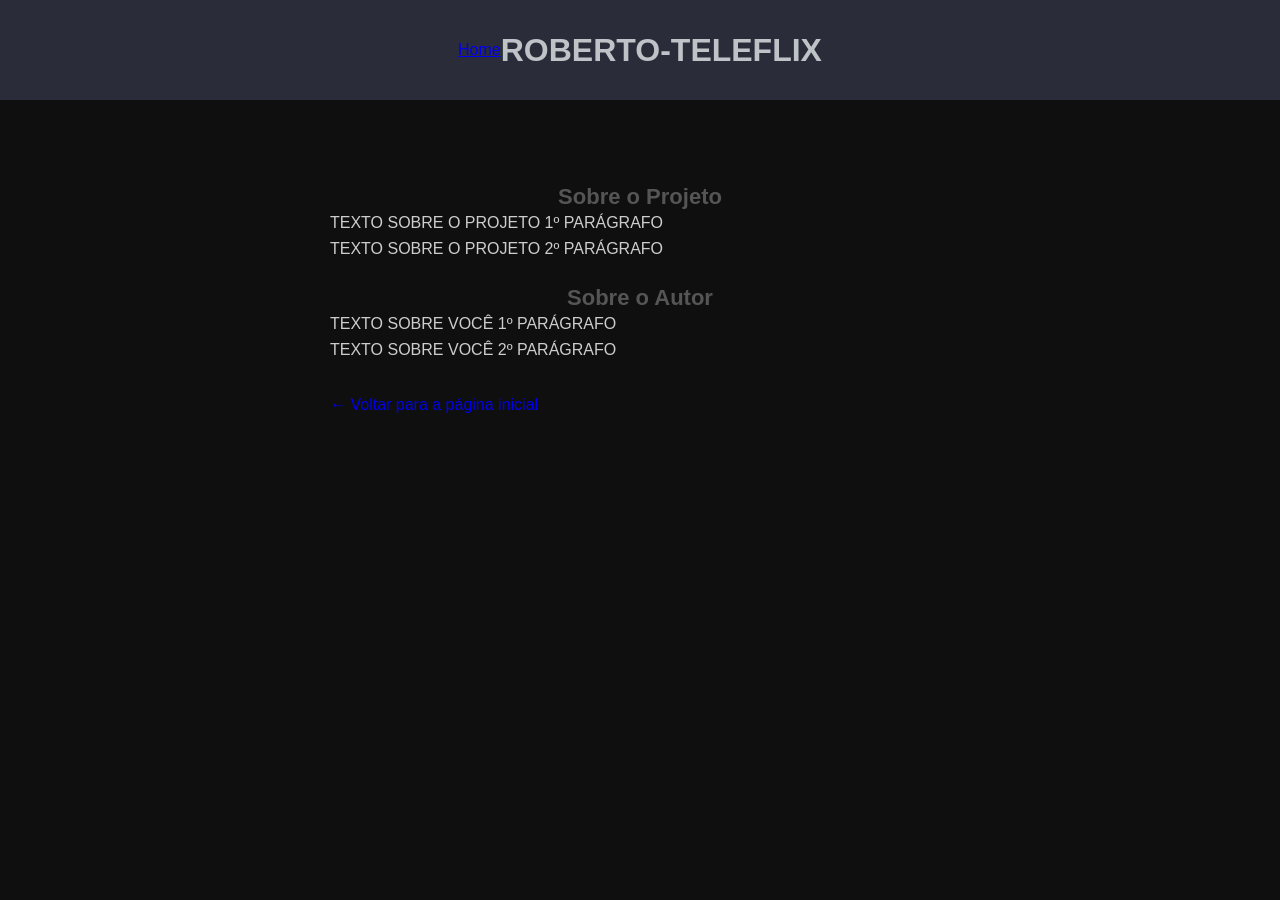
==== sobre.html @ 45644f25 "Create sobre.html" ====
<!DOCTYPE html>
<html lang="pt-BR">
<head>
  <meta charset="UTF-8">
  <title>Sobre</title>
  <link rel="stylesheet" href="style.css">
  <style>
    h2 {
      font-family: "Trebuchet MS", Arial, sans-serif;
      color: #555;
      font-size: 22px;
      margin-top: 24px;
    }

    p {
      font-family: "Segoe UI", Arial, sans-serif;
      font-size: 16px;
      color: #cdcdcd;
      line-height: 1.6;
      text-align: justify;
      margin-left: 20px;
 			margin-right: 20px;
    }
  </style>
</head>
<body>
  <header>
     <!-- Botão Home -->
    <div class="sobre">
     <a href="/index.html" class="btn-sobre">Home</a>
    </div>
    <h1>ROBERTO-TELEFLIX</h1>
  </header>
  <main style="max-width:700px; margin:40px auto; padding:20px;">
<!-- Digite aqui abaixo nas tags <p> o seu texto sobre sua página e sobre você -->
<h2>Sobre o Projeto</h2>
<p>TEXTO SOBRE O PROJETO 1º PARÁGRAFO</p>
<p>TEXTO SOBRE O PROJETO 2º PARÁGRAFO</p>
    
<h2>Sobre o Autor</h2>
<p>TEXTO SOBRE VOCÊ 1º PARÁGRAFO</p>
<p>TEXTO SOBRE VOCÊ 2º PARÁGRAFO</p>
  <p style="margin-top:30px;">
      <a href="index.html" style="text-decoration:none;">← Voltar para a página inicial</a>
    </p>
  </main>
</body>
</html>
---- style.css ----
/* ======= BASE ======= */
body { 
  font-family: Arial, sans-serif;
  background: #0f0f0f;
  padding: 20px;
  text-align: center;            /* centraliza conteúdos gerais */
}

header {
  background-color: #2a2c39; 
  color: #BDC3C7; 
  font-family: Arial, sans-serif; 
  text-align: center; 
  height: 100px; 
  margin: 0; 
  border: none; 
  width: 100%; 
  display: flex; 
  align-items: center; 
  justify-content: center;
 }

/* ======= LAYOUT: MENU (ESQ) + VÍDEO (DIR) ======= */
.layout{
  display: flex;
  align-items: flex-start;
  gap: 16px;                     /* espaço entre menu e player */
}

/* coluna esquerda (menu) */
.sidebar{
  flex: 0 0 300px;               /* largura do menu lateral */
  max-width: 360px;
  position: sticky;              /* opcional: gruda ao rolar */
  top: 8px;
  text-align: left;              /* rótulos/menus alinhados à esquerda */
  margin-left: 20px;        /* espaço na lateral esquerda */
}

/* versão compacta */
.sidebar.compacto #tema{
  height: 36px;
  border-radius: 8px;
  font-weight: 600;
  padding: 0 40px 0 12px;
}


/* coluna direita (player) */
.player{
  flex: 1 1 auto;
  min-width: 0;                  /* evita overflow do iframe */
}

/* ======= PLAYER / CARD ======= */
.video-box { 
  background: #a62121;
  padding: 10px;
  border-radius: 6px;
  max-width: 560px;
  margin: 0 auto;
  box-shadow: 0 2px 5px rgba(0,0,0,0.1);
}

.video-frame{
  width: 100%;
  aspect-ratio: 16 / 9;
  display: block;
  border: 0;
  border-radius: 4px;
}

.info {
  margin-top: 8px;
}
.info h3 {
  font-size: 16px;
  margin: 4px 0;
  color: #6981a0;
}
.info p {
  font-size: 13px;
  color: #e0dfdf;
}
html, body { 
  margin: 0; 
  padding: 0; 
} 
* { 
  margin: 0; 
  padding: 0; 
  box-sizing: 
  border-box; 
}

/* ======= MENU LATERAL (VERTICAL) ======= */
/* Use <nav class="nav-vertical"><ul>...</ul></nav> */
.nav-vertical ul{
  list-style: none;
  display: flex;
  flex-direction: column;        /* empilha verticalmente */
  gap: 8px;                      /* espaço entre itens */
  margin: 0;
  padding: 0;
}

.nav-vertical ul li a{
  display: block;
  text-decoration: none;
  padding: 10px 14px;
  background: #222634;           /* flat, dark */
  color: #f0f0f0;
  font-weight: bold;
  border: 1px solid #2f3545;     /* borda discreta */
  border-radius: 8px;
  transition: background .2s ease, border-color .2s ease, color .2s ease, transform .1s ease;
}

.nav-vertical ul li a:hover{
  background: #2a3245;
  color: #fff;
  border-color: #3f9cff;
  transform: translateY(-1px);
}

.nav-vertical ul li a:focus-visible{
  outline: 2px solid #3f9cff;
  outline-offset: 2px;
}

/* ======= MENU DE TEMAS (GERADO VIA JS) ======= */
/* O UL #menu-temas está dentro de .nav-vertical e herda o estilo.
   As regras abaixo só ajustam caso queira comportamento diferente.  */
#menu-temas{
  /* herda layout vertical de .nav-vertical; personalize se quiser */
}

/* ======= RESPONSIVO ======= */
@media (max-width: 960px){
  .layout{
    flex-direction: column;      /* empilha no mobile */
  }
  .sidebar{
    position: static;            /* desliga sticky no mobile */
    max-width: none;
    flex: 1 1 auto;
  }
  .video-box{
    max-width: 100%;
  }
}
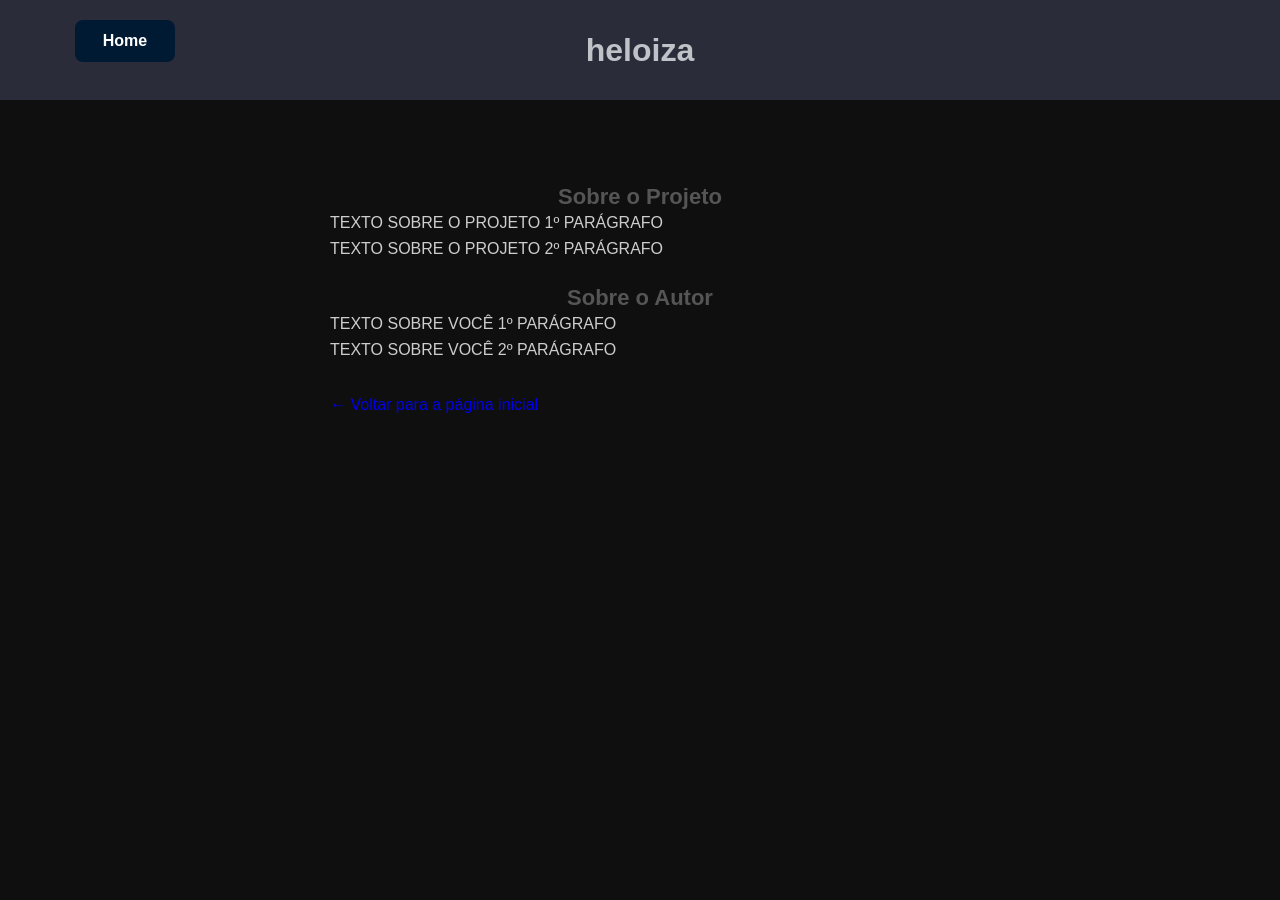
==== commit 2d0d3041: "Update sobre.html" ====
--- a/sobre.html
+++ b/sobre.html
@@ -29,7 +29,7 @@
     <div class="sobre">
      <a href="/index.html" class="btn-sobre">Home</a>
     </div>
-    <h1>ROBERTO-TELEFLIX</h1>
+    <h1>heloiza</h1>
   </header>
   <main style="max-width:700px; margin:40px auto; padding:20px;">
 <!-- Digite aqui abaixo nas tags <p> o seu texto sobre sua página e sobre você -->
--- a/style.css
+++ b/style.css
@@ -150,3 +150,37 @@
   }
 }
 
+/* Botão "Sobre" */
+.btn-sobre {
+  display: inline-block;
+  background-color: #001a33; /* azul bem escuro */
+  color: #fff;
+  text-decoration: none;
+  padding: 12px 28px;
+  border-radius: 8px;
+  font-size: 16px;
+  font-weight: 600;
+  transition: background 0.3s ease, transform 0.2s ease;
+  text-align: left; /* esquerda */
+}
+
+.btn-sobre:hover {
+  background-color: #003366; /* tom mais claro ao passar o mouse */
+  transform: scale(1.05);
+}
+
+.btn-sobre:active {
+  background-color: #000f1f; /* tom ainda mais escuro ao clicar */
+  transform: scale(0.98);
+}
+.sobre {
+  position: fixed;     /* Fixa a div na tela */
+  top: 0;              /* Começa do topo */
+  left: 0;             /* Encostada na lateral esquerda */
+  width: 250px;        /* Largura da barra lateral */
+  height: 100vh;       /* Ocupa toda a altura da janela */
+  color: white;
+  padding: 20px;
+  box-sizing: border-box;
+  overflow-y: auto;    /* Adiciona rolagem se o conteúdo for maior que a tela */
+}
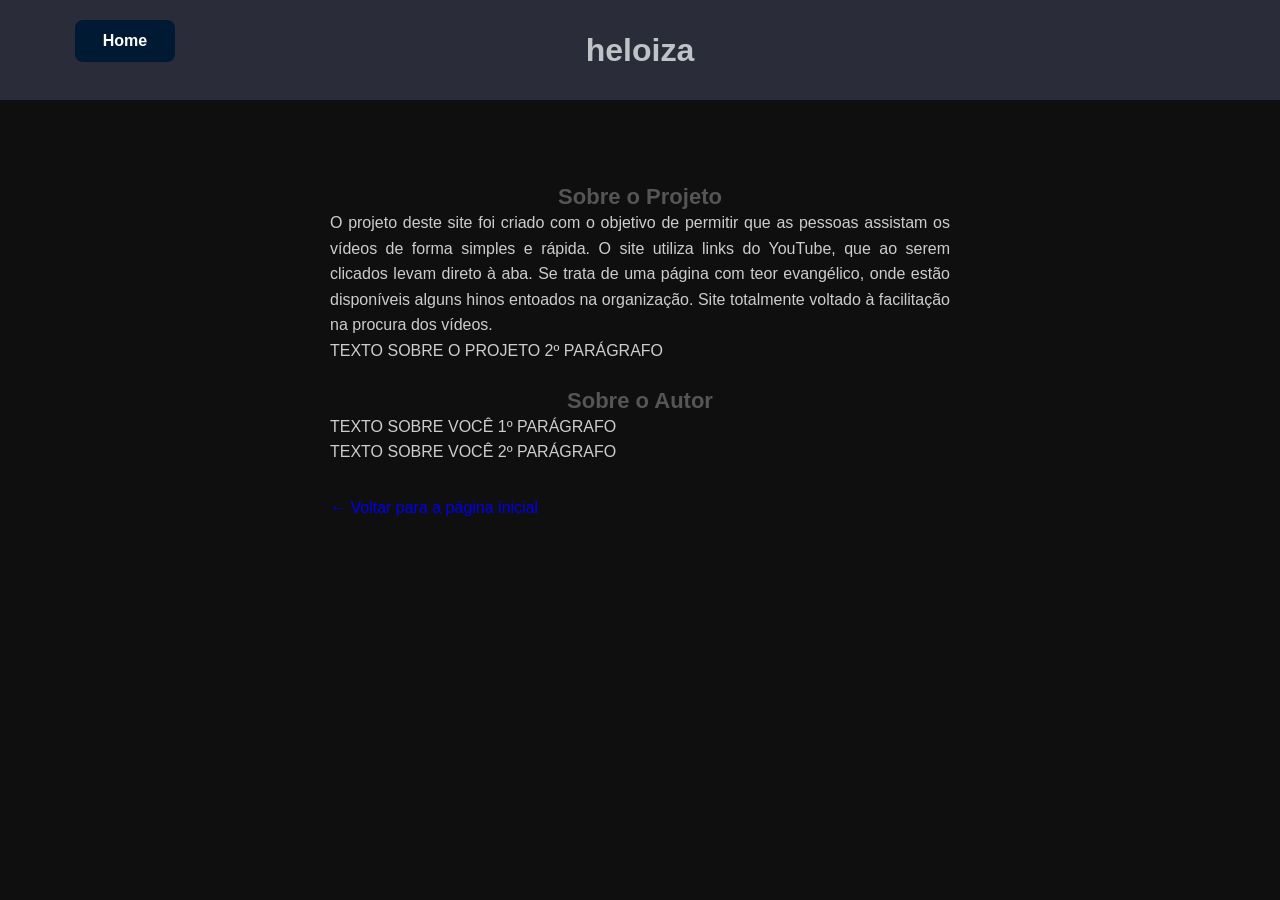
==== commit d3704b22: "Update sobre.html" ====
--- a/sobre.html
+++ b/sobre.html
@@ -34,7 +34,7 @@
   <main style="max-width:700px; margin:40px auto; padding:20px;">
 <!-- Digite aqui abaixo nas tags <p> o seu texto sobre sua página e sobre você -->
 <h2>Sobre o Projeto</h2>
-<p>TEXTO SOBRE O PROJETO 1º PARÁGRAFO</p>
+<p>O projeto deste site foi criado com o objetivo de permitir que as pessoas assistam os vídeos de forma simples e rápida. O site utiliza links do YouTube, que ao serem clicados levam direto à aba. Se trata de uma página com teor evangélico, onde estão disponíveis alguns hinos entoados na organização. Site totalmente voltado à facilitação na procura dos vídeos.</p>
 <p>TEXTO SOBRE O PROJETO 2º PARÁGRAFO</p>
     
 <h2>Sobre o Autor</h2>
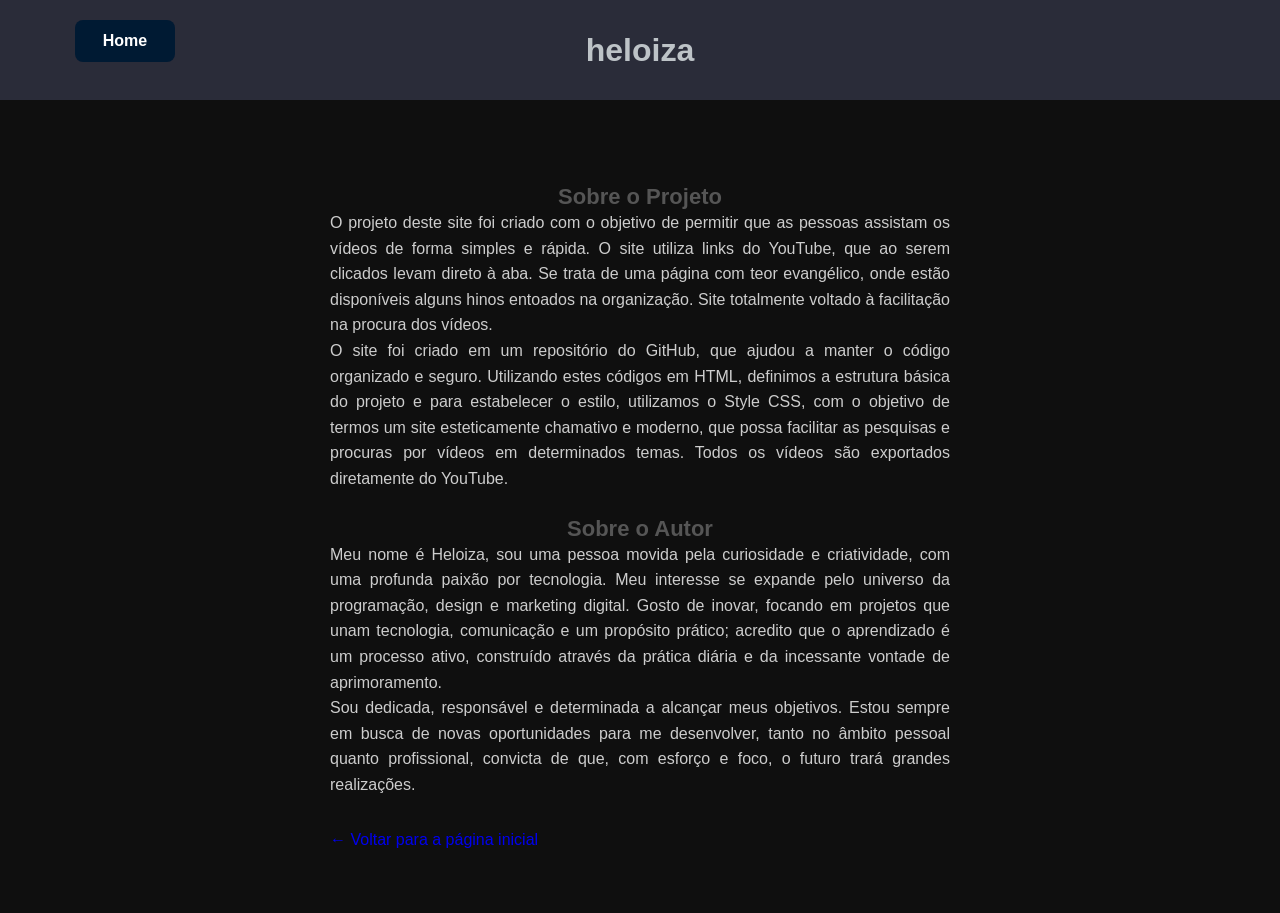
==== commit 127636f8: "Update sobre.html" ====
--- a/sobre.html
+++ b/sobre.html
@@ -34,12 +34,15 @@
   <main style="max-width:700px; margin:40px auto; padding:20px;">
 <!-- Digite aqui abaixo nas tags <p> o seu texto sobre sua página e sobre você -->
 <h2>Sobre o Projeto</h2>
-<p>O projeto deste site foi criado com o objetivo de permitir que as pessoas assistam os vídeos de forma simples e rápida. O site utiliza links do YouTube, que ao serem clicados levam direto à aba. Se trata de uma página com teor evangélico, onde estão disponíveis alguns hinos entoados na organização. Site totalmente voltado à facilitação na procura dos vídeos.</p>
-<p>TEXTO SOBRE O PROJETO 2º PARÁGRAFO</p>
+<p>O projeto deste site foi criado com o objetivo de permitir que as pessoas assistam os vídeos de forma simples e rápida. O site utiliza links do YouTube, que ao serem clicados levam direto à aba. Se trata de uma página com teor evangélico, onde estão disponíveis alguns hinos entoados na organização. 
+Site totalmente voltado à facilitação na procura dos vídeos.</p>
+<p>O site foi criado em um repositório do GitHub, que ajudou a manter o código organizado e seguro.
+Utilizando estes códigos em HTML, definimos a estrutura básica do projeto e para estabelecer o estilo, utilizamos o Style CSS, com o objetivo de termos um site esteticamente chamativo e moderno, que possa facilitar as pesquisas e procuras por vídeos em determinados temas. 
+  Todos os vídeos são exportados diretamente do YouTube. </p>
     
 <h2>Sobre o Autor</h2>
-<p>TEXTO SOBRE VOCÊ 1º PARÁGRAFO</p>
-<p>TEXTO SOBRE VOCÊ 2º PARÁGRAFO</p>
+<p>Meu nome é Heloiza, sou uma pessoa movida pela curiosidade e criatividade, com uma profunda paixão por tecnologia. Meu interesse se expande pelo universo da programação, design e marketing digital. Gosto de inovar, focando em projetos que unam tecnologia, comunicação e um propósito prático; acredito que o aprendizado é um processo ativo, construído através da prática diária e da incessante vontade de aprimoramento.</p>
+<p>Sou dedicada, responsável e determinada a alcançar meus objetivos. Estou sempre em busca de novas oportunidades para me desenvolver, tanto no âmbito pessoal quanto profissional, convicta de que, com esforço e foco, o futuro trará grandes realizações.</p>
   <p style="margin-top:30px;">
       <a href="index.html" style="text-decoration:none;">← Voltar para a página inicial</a>
     </p>
